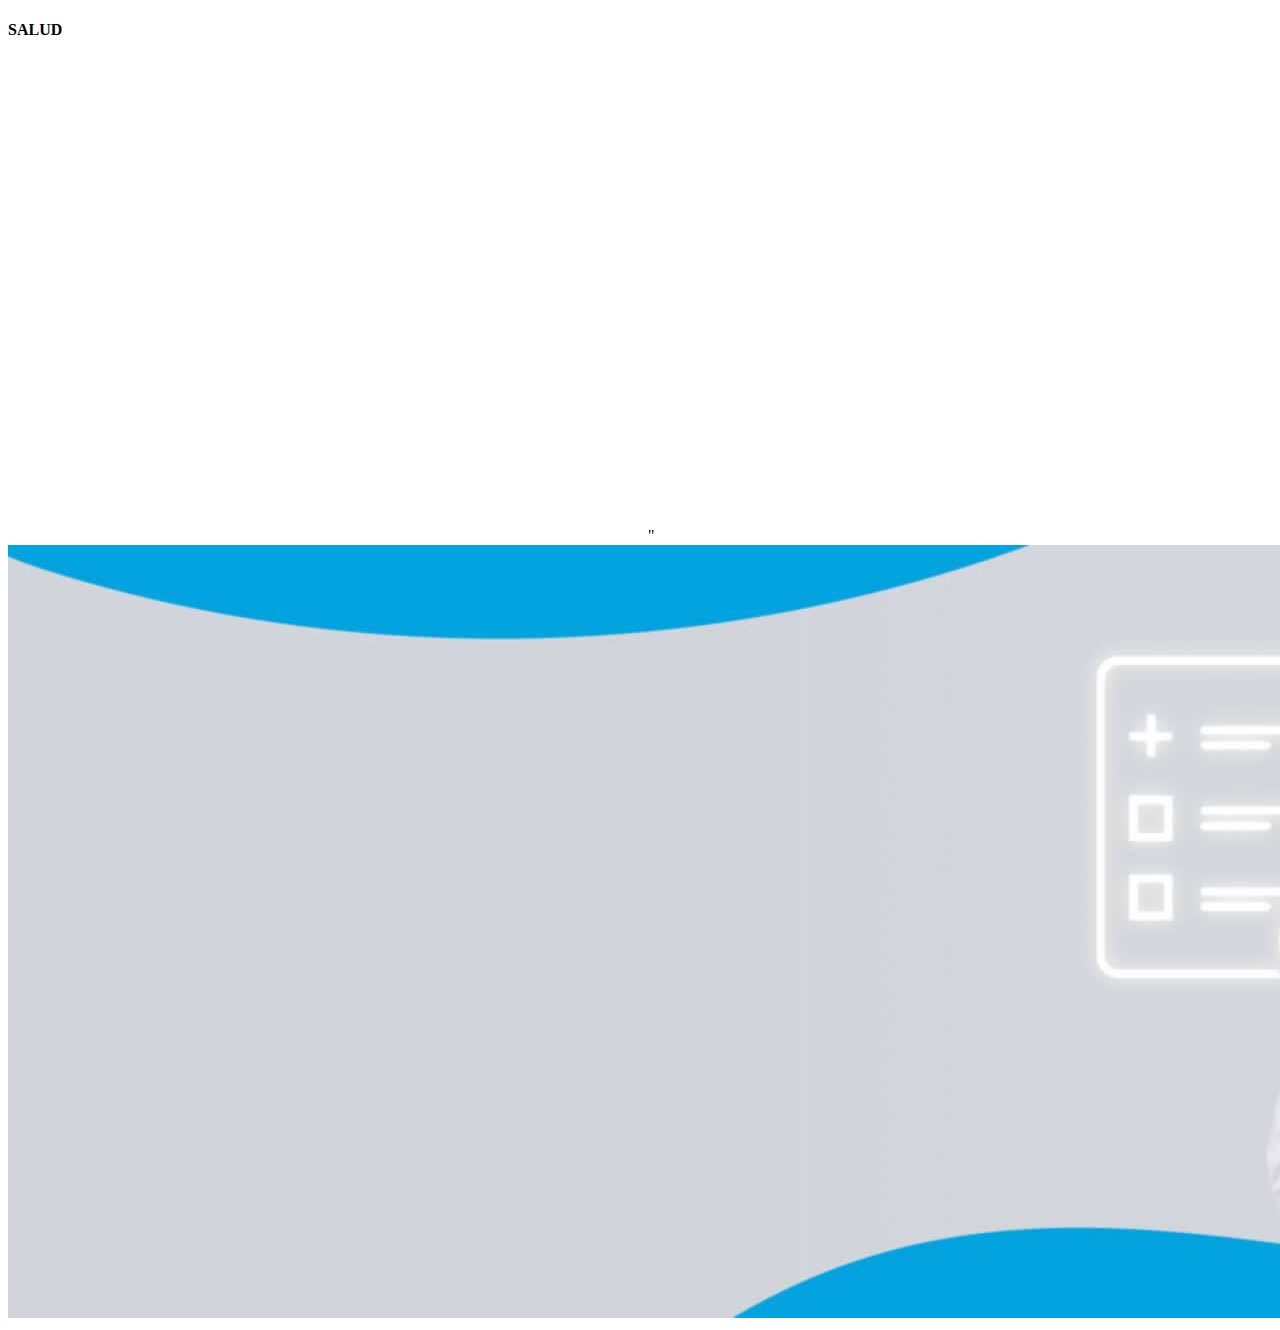
==== eps.html @ 2998a5d6 "SE ENLAZAN SALUD MOVILIDAD Y HOME" ====
<!DOCTYPE html>
<html lang="en">
<head>
    <meta charset="UTF-8">
    <meta name="viewport" content="width=device-width, initial-scale=1.0">
    <title>SALUD</title>
</head>
<body>
    <section class="banner2">

    </section>
    <section class="container-fluid my-5">
        <div class="row">
            <div class="col-6">
            </div>
            <div class="col-sm-6">
                <h4>SALUD</h4>
                <iframe width="640px" height="480px" src="https://forms.office.com/Pages/ResponsePage.aspx?id=_tQLPBERE02ODHwzuet1gVhVReEqMKFIj1yxBUD-MWxUN0VRNlQ4MTgxNUtWNTlKRllBQlU2NEU3QS4u&embed=true" frameborder="0" marginwidth="0" marginheight="0" style="border: none; max-width:100%; max-height:100vh" allowfullscreen webkitallowfullscreen mozallowfullscreen msallowfullscreen> </iframe>"
          </div>
          <div class="col-6">
            <img src="./assets/img/banner-formulario-salud.jpg" alt="fondo" class="img-fluid">
           </div>

            
        </div>
    </section> 

    
</body>
</html>
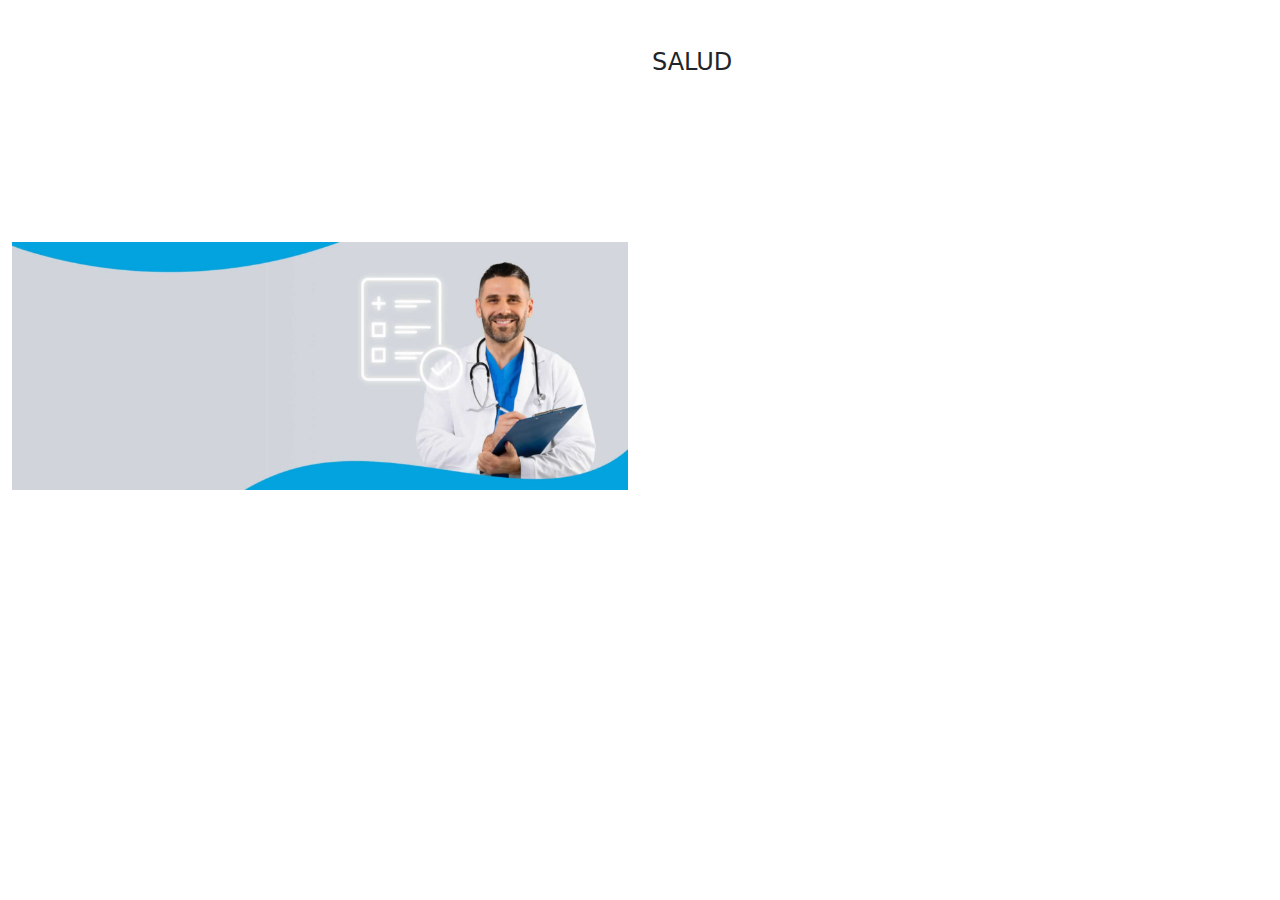
==== commit d9eaa7c6: "proyecto terminado" ====
--- a/eps.html
+++ b/eps.html
@@ -4,8 +4,9 @@
     <meta charset="UTF-8">
     <meta name="viewport" content="width=device-width, initial-scale=1.0">
     <title>SALUD</title>
+    <link href="https://cdn.jsdelivr.net/npm/bootstrap@5.3.3/dist/css/bootstrap.min.css" rel="stylesheet" integrity="sha384-QWTKZyjpPEjISv5WaRU9OFeRpok6YctnYmDr5pNlyT2bRjXh0JMhjY6hW+ALEwIH" crossorigin="anonymous">
 </head>
-<body>
+<body class="fondo">
     <section class="banner2">
 
     </section>
@@ -13,13 +14,13 @@
         <div class="row">
             <div class="col-6">
             </div>
-            <div class="col-sm-6">
+            <div class="col-6">
                 <h4>SALUD</h4>
-                <iframe width="640px" height="480px" src="https://forms.office.com/Pages/ResponsePage.aspx?id=_tQLPBERE02ODHwzuet1gVhVReEqMKFIj1yxBUD-MWxUN0VRNlQ4MTgxNUtWNTlKRllBQlU2NEU3QS4u&embed=true" frameborder="0" marginwidth="0" marginheight="0" style="border: none; max-width:100%; max-height:100vh" allowfullscreen webkitallowfullscreen mozallowfullscreen msallowfullscreen> </iframe>"
+                <iframe class="img-fluid" width="640px" height="480px" src="https://forms.office.com/Pages/ResponsePage.aspx?id=_tQLPBERE02ODHwzuet1gTuMDyZpVtRChLU1gt1JAnhUMldWNk5IWVFITExNWjFXUzExR0tCQzNYTi4u&embed=true" frameborder="0" marginwidth="0" marginheight="0" style="border: none; max-width:100%; max-height:100vh" allowfullscreen webkitallowfullscreen mozallowfullscreen msallowfullscreen> </iframe>
           </div>
           <div class="col-6">
             <img src="./assets/img/banner-formulario-salud.jpg" alt="fondo" class="img-fluid">
-           </div>
+          </div>
 
             
         </div>
